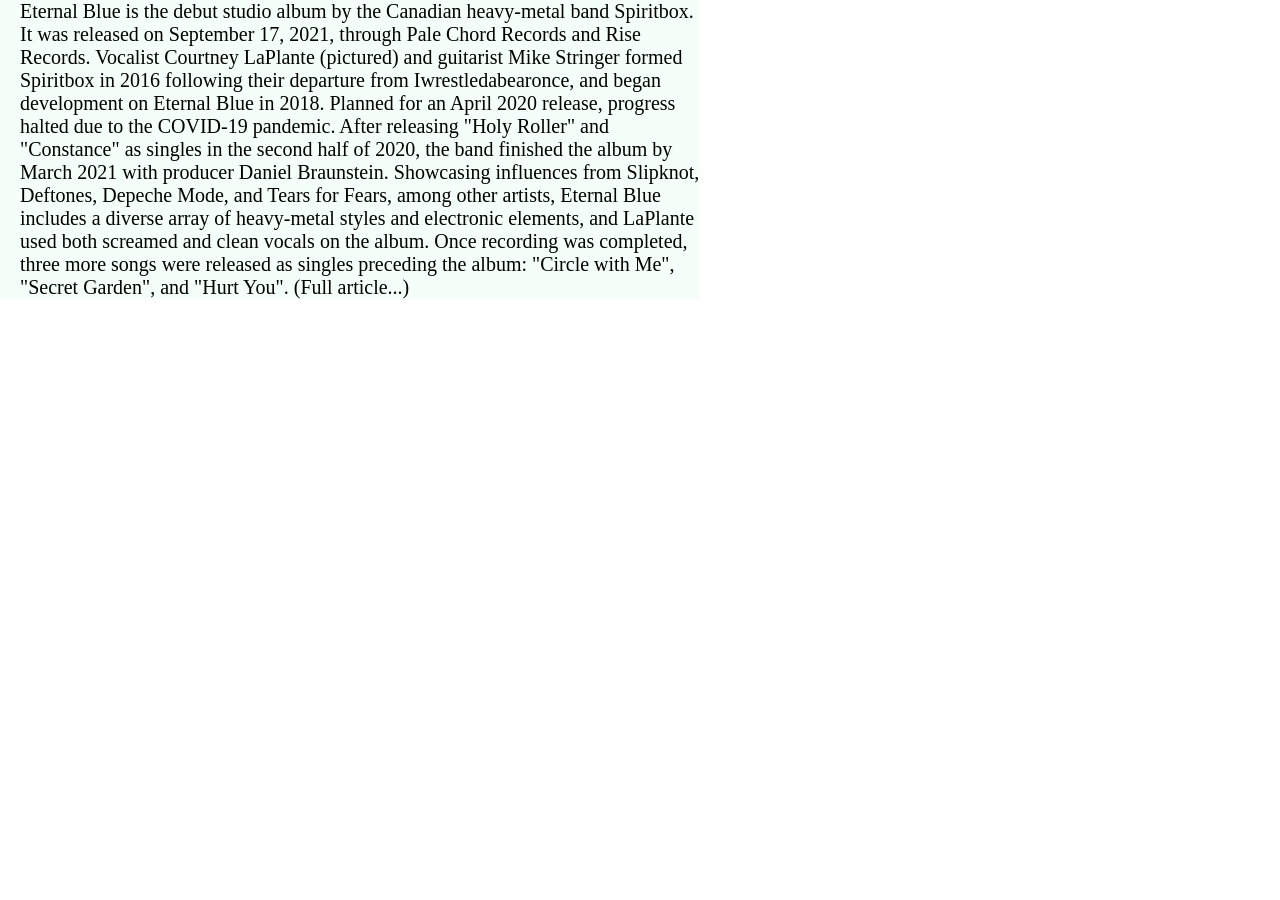
==== css/wiki/index.html @ 4068cd66 "first commit" ====
<!DOCTYPE html>
<html lang="en">
<head>
    <meta charset="UTF-8">
    <meta name="viewport" content="width=device-width, initial-scale=1.0">
    <title>Document</title>
    <link rel="stylesheet" href="style.css">
</head>
<body>
    <div class="box">
     <span><img src="https://thumb.wikimedia.org/wikipedia/commons/thumb/f/f0/Spiritbox_-_Rock_am_Ring_2022-5163.jpg/250px-Spiritbox_-_Rock_am_Ring_2022-5163.jpg?utm_source=en.wikipedia.org&utm_campaign=parser&utm_content=thumbnail" alt=""></span>
     <p>Eternal Blue is the debut studio album by the Canadian heavy-metal band Spiritbox. It was released on September 17, 2021, through Pale Chord Records and Rise Records. Vocalist Courtney LaPlante (pictured) and guitarist Mike Stringer formed Spiritbox in 2016 following their departure from Iwrestledabearonce, and began development on Eternal Blue in 2018. Planned for an April 2020 release, progress halted due to the COVID-19 pandemic. After releasing "Holy Roller" and "Constance" as singles in the second half of 2020, the band finished the album by March 2021 with producer Daniel Braunstein. Showcasing influences from Slipknot, Deftones, Depeche Mode, and Tears for Fears, among other artists, Eternal Blue includes a diverse array of heavy-metal styles and electronic elements, and LaPlante used both screamed and clean vocals on the album. Once recording was completed, three more songs were released as singles preceding the album: "Circle with Me", "Secret Garden", and "Hurt You". (Full article...)</p>
    </div>
</body>
</html>
---- css/wiki/style.css ----
@import url('https://fonts.googleapis.com/css2?family=Betania+Patmos&family=Caacupe+One&family=Poppins:ital,wght@0,100;0,200;0,300;0,400;0,500;0,600;0,700;0,800;0,900;1,100;1,200;1,300;1,400;1,500;1,600;1,700;1,800;1,900&family=Roboto+Slab:wght@100..900&family=Roboto:ital,wght@0,100..900;1,100..900&display=swap');

*{
    margin: 0px;
    padding: 0px;
    box-sizing: border-box;
}
body,html{
    height: 100%;
    width: 100%;
}
.box{
    display: flex;
    gap: 20px;
    background-color: #f5fffa;
    width: 700px;
}
img{
    width: 150px;
}
.box p{
    font-size: 20px;
}
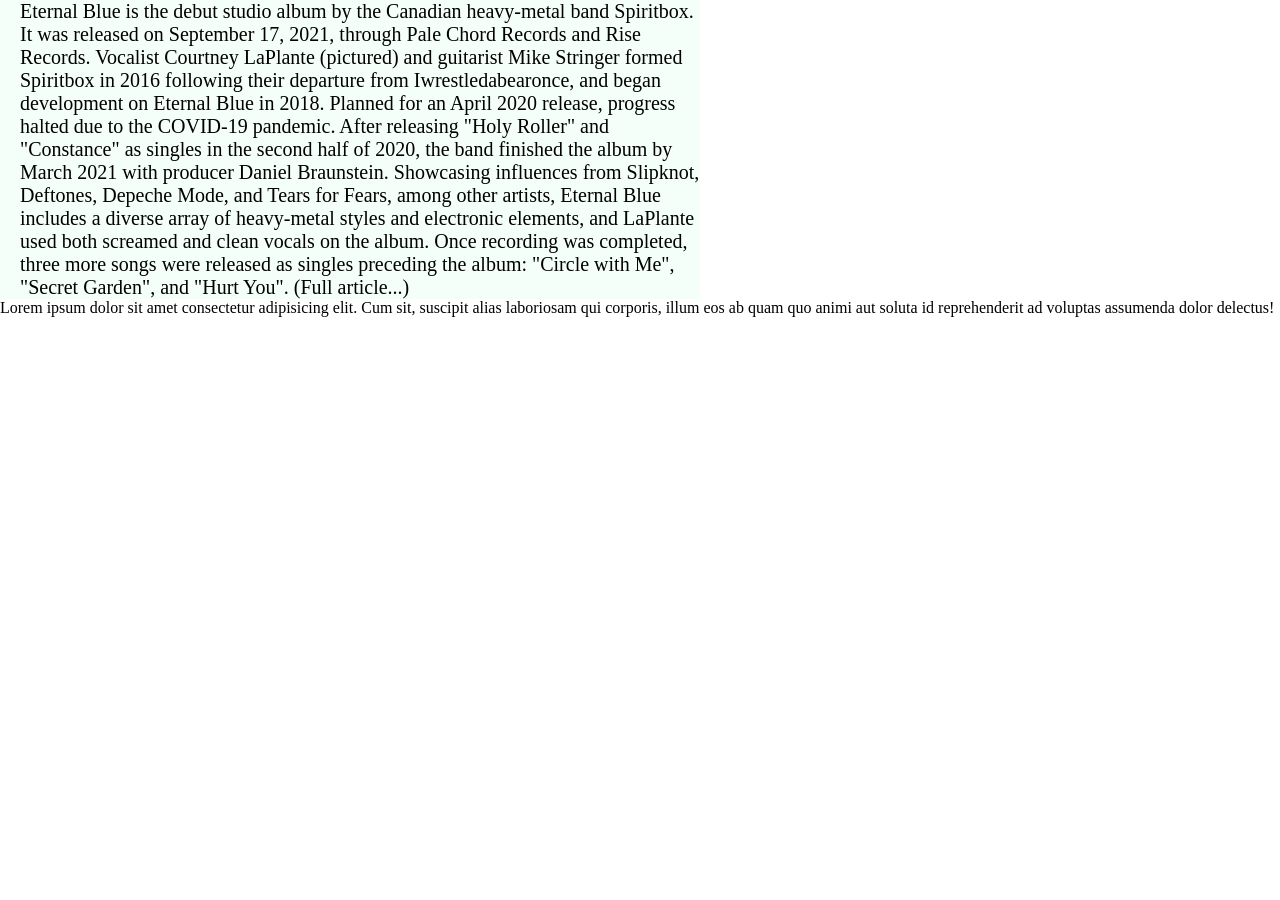
==== commit a0ce91e0: "Add P tag" ====
--- a/css/wiki/index.html
+++ b/css/wiki/index.html
@@ -11,5 +11,6 @@
      <span><img src="https://thumb.wikimedia.org/wikipedia/commons/thumb/f/f0/Spiritbox_-_Rock_am_Ring_2022-5163.jpg/250px-Spiritbox_-_Rock_am_Ring_2022-5163.jpg?utm_source=en.wikipedia.org&utm_campaign=parser&utm_content=thumbnail" alt=""></span>
      <p>Eternal Blue is the debut studio album by the Canadian heavy-metal band Spiritbox. It was released on September 17, 2021, through Pale Chord Records and Rise Records. Vocalist Courtney LaPlante (pictured) and guitarist Mike Stringer formed Spiritbox in 2016 following their departure from Iwrestledabearonce, and began development on Eternal Blue in 2018. Planned for an April 2020 release, progress halted due to the COVID-19 pandemic. After releasing "Holy Roller" and "Constance" as singles in the second half of 2020, the band finished the album by March 2021 with producer Daniel Braunstein. Showcasing influences from Slipknot, Deftones, Depeche Mode, and Tears for Fears, among other artists, Eternal Blue includes a diverse array of heavy-metal styles and electronic elements, and LaPlante used both screamed and clean vocals on the album. Once recording was completed, three more songs were released as singles preceding the album: "Circle with Me", "Secret Garden", and "Hurt You". (Full article...)</p>
     </div>
+    <p>Lorem ipsum dolor sit amet consectetur adipisicing elit. Cum sit, suscipit alias laboriosam qui corporis, illum eos ab quam quo animi aut soluta id reprehenderit ad voluptas assumenda dolor delectus!</p>
 </body>
 </html>
